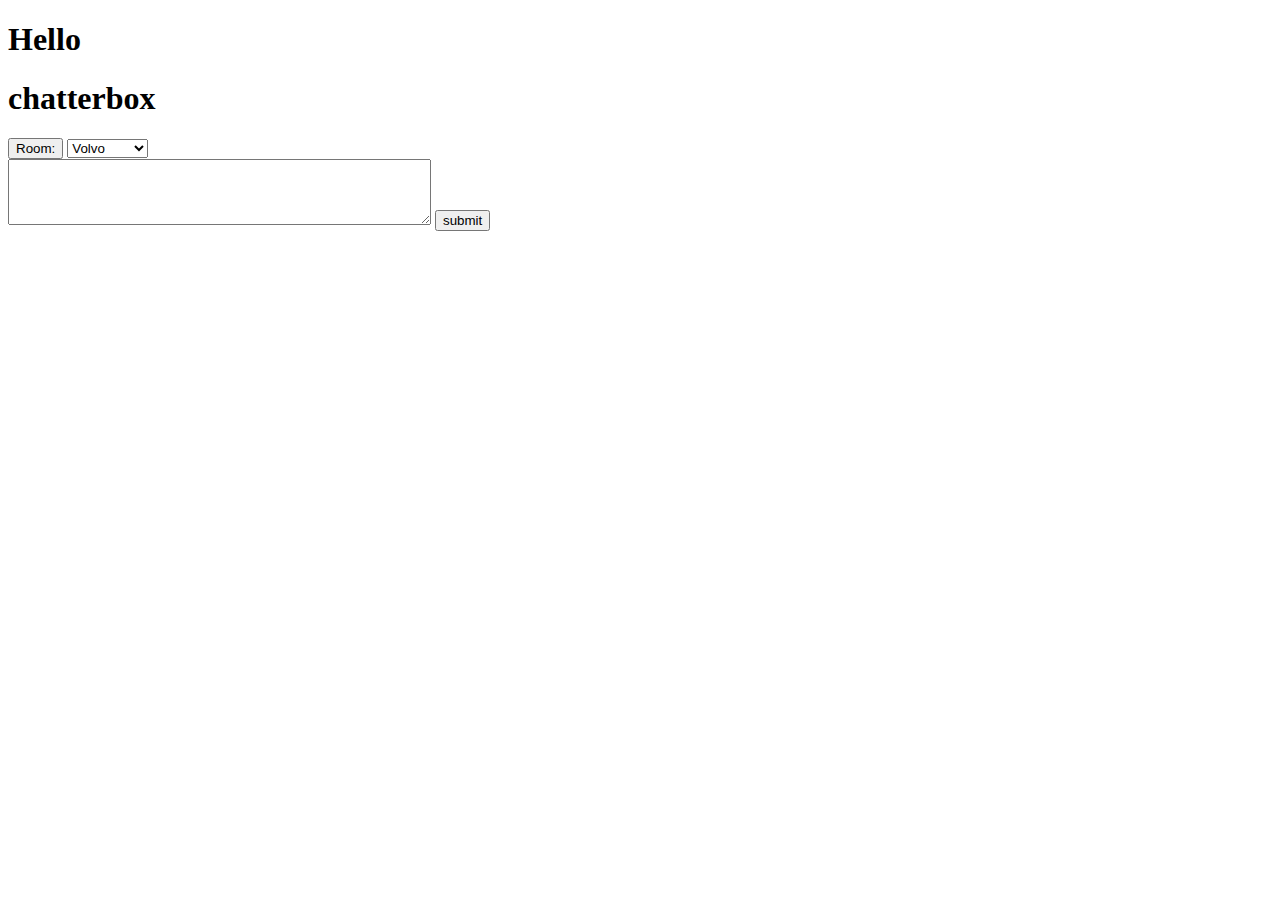
==== client/index.html @ 882acaf4 "Extract information to be passed into get request" ====
<!doctype html>
<html>
  <head>
    <meta charset="utf-8">
    <title>chatterbox</title>
    <h1> Hello </h1>
    <link rel="stylesheet" href="styles/styles.css">
    <!-- dependencies -->
    <script src="bower_components/jquery/dist/jquery.js"></script>
    <script>
      function dropDownFunction() {
        console.log(document.getElementById("myDropdown").childNodes[0]);
      }

      console.log(window);
      if (!/(&|\?)username=/.test(window.location.search)) {
        var newSearch = window.location.search;
        if (newSearch !== '' & newSearch !== '?') {
          newSearch += '&';
        }
        const c = prompt('What is your name?') || 'anonymous';
        console.log(c);
        //newSearch += 'username=' + (prompt('What is your name?') || 'anonymous');
          newSearch += 'username=' + myName;
        window.location.search = newSearch;
      }
    </script>
    <!-- your scripts -->
    <script src="env/config.js"></script>
    <script src="scripts/app.js"></script>
  </head>
  <body>
    <div id="main">
      <h1>chatterbox</h1>
      <div class="dropdown">
        <button onclick="dropDownFunction()" class="dropDownButton"> Room: </button>
        <select>
          <option value="volvo">Volvo</option>
          <option value="saab">Saab</option>
          <option value="mercedes">Mercedes</option>
          <option value="audi">Audi</option>
        </select>
      </div>
      <div class = "textBox"> 
        <textarea rows="4" cols="50">
        </textarea>
          <button onclick="console.log(getInfo(c))" class="dropDownButton"> submit </button>
      </div>
      <!-- Your HTML goes here! -->
    </div>
    <div id="chats"></div>
  </body>
</html>
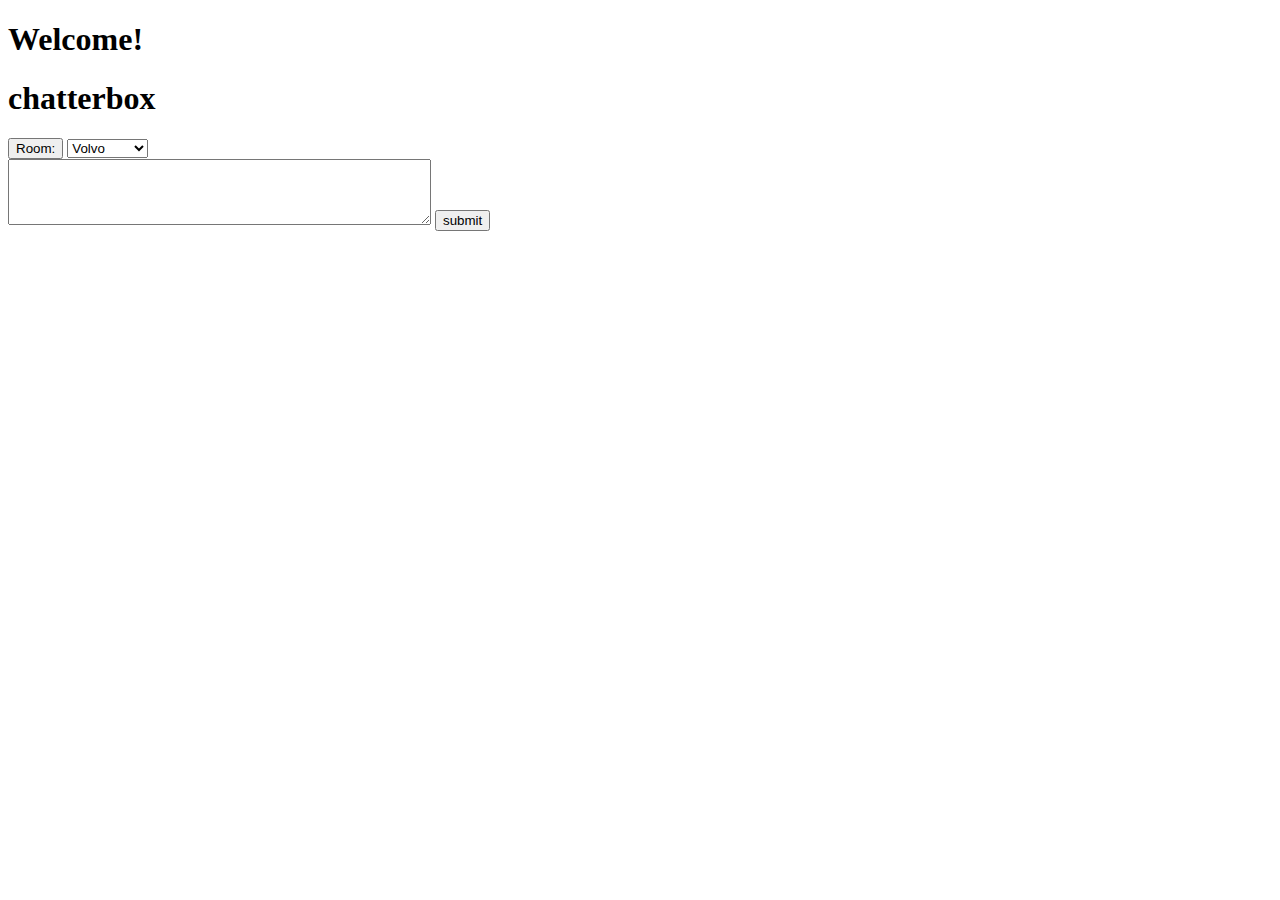
==== commit 975df4e2: "Allow username to be passed to App instance" ====
--- a/client/index.html
+++ b/client/index.html
@@ -3,27 +3,21 @@
   <head>
     <meta charset="utf-8">
     <title>chatterbox</title>
-    <h1> Hello </h1>
+    <h1 id = "userOnDOM">Welcome!</h1>
     <link rel="stylesheet" href="styles/styles.css">
     <!-- dependencies -->
     <script src="bower_components/jquery/dist/jquery.js"></script>
     <script>
-      function dropDownFunction() {
-        console.log(document.getElementById("myDropdown").childNodes[0]);
-      }
-
-      console.log(window);
       if (!/(&|\?)username=/.test(window.location.search)) {
         var newSearch = window.location.search;
         if (newSearch !== '' & newSearch !== '?') {
           newSearch += '&';
         }
-        const c = prompt('What is your name?') || 'anonymous';
-        console.log(c);
-        //newSearch += 'username=' + (prompt('What is your name?') || 'anonymous');
-          newSearch += 'username=' + myName;
+        newSearch += 'username=' + (prompt('What is your name?') || 'anonymous');
         window.location.search = newSearch;
       }
+        var userName = window.location.search.slice(10);
+        console.log(userName);
     </script>
     <!-- your scripts -->
     <script src="env/config.js"></script>
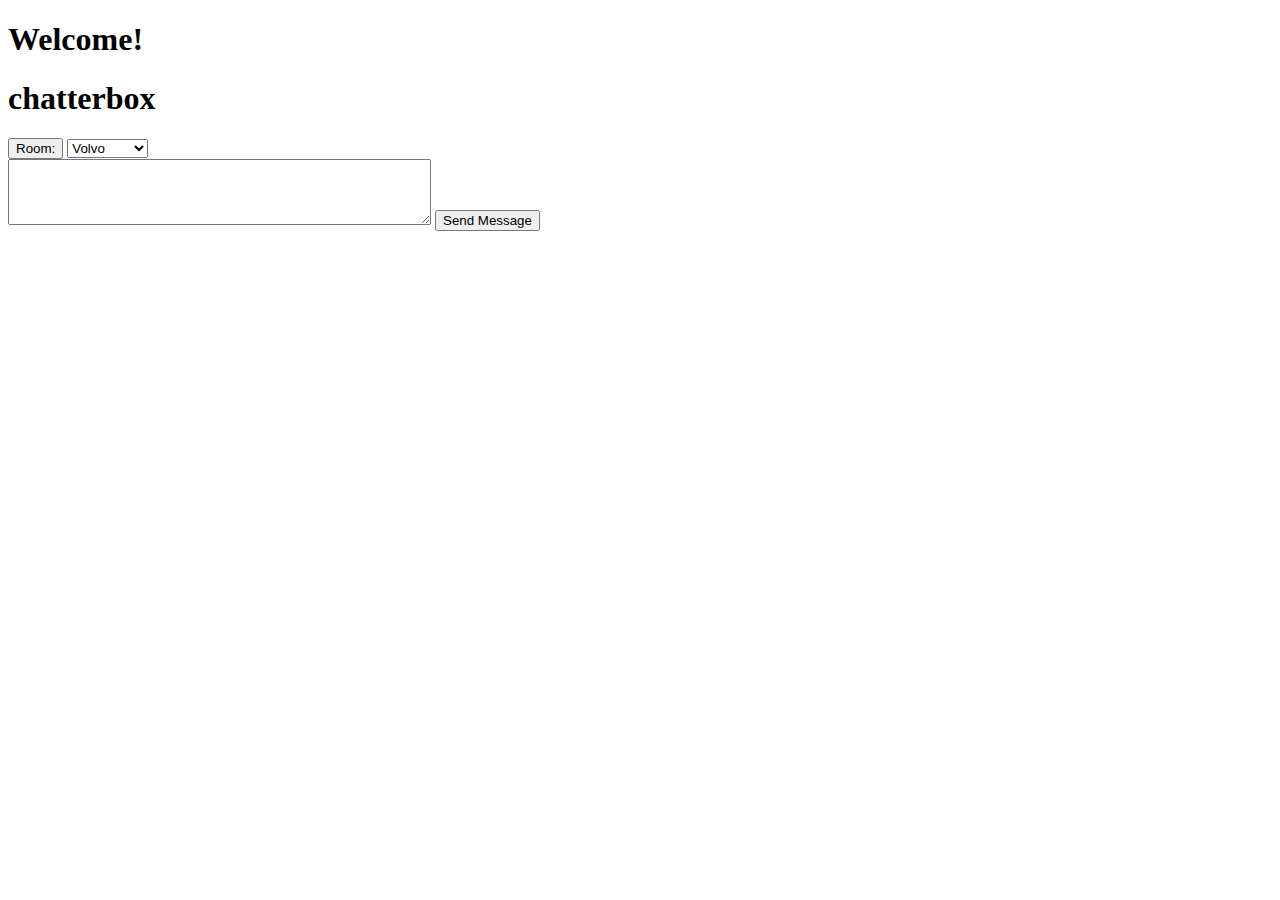
==== commit 5e9ff895: "Able to get user-defined message and post it onto the DOM" ====
--- a/client/index.html
+++ b/client/index.html
@@ -38,7 +38,7 @@
       <div class = "textBox"> 
         <textarea rows="4" cols="50">
         </textarea>
-          <button onclick="console.log(getInfo(c))" class="dropDownButton"> submit </button>
+          <button onclick="globalApp.send(getInfo())" class="dropDownButton"> Send Message </button> 
       </div>
       <!-- Your HTML goes here! -->
     </div>
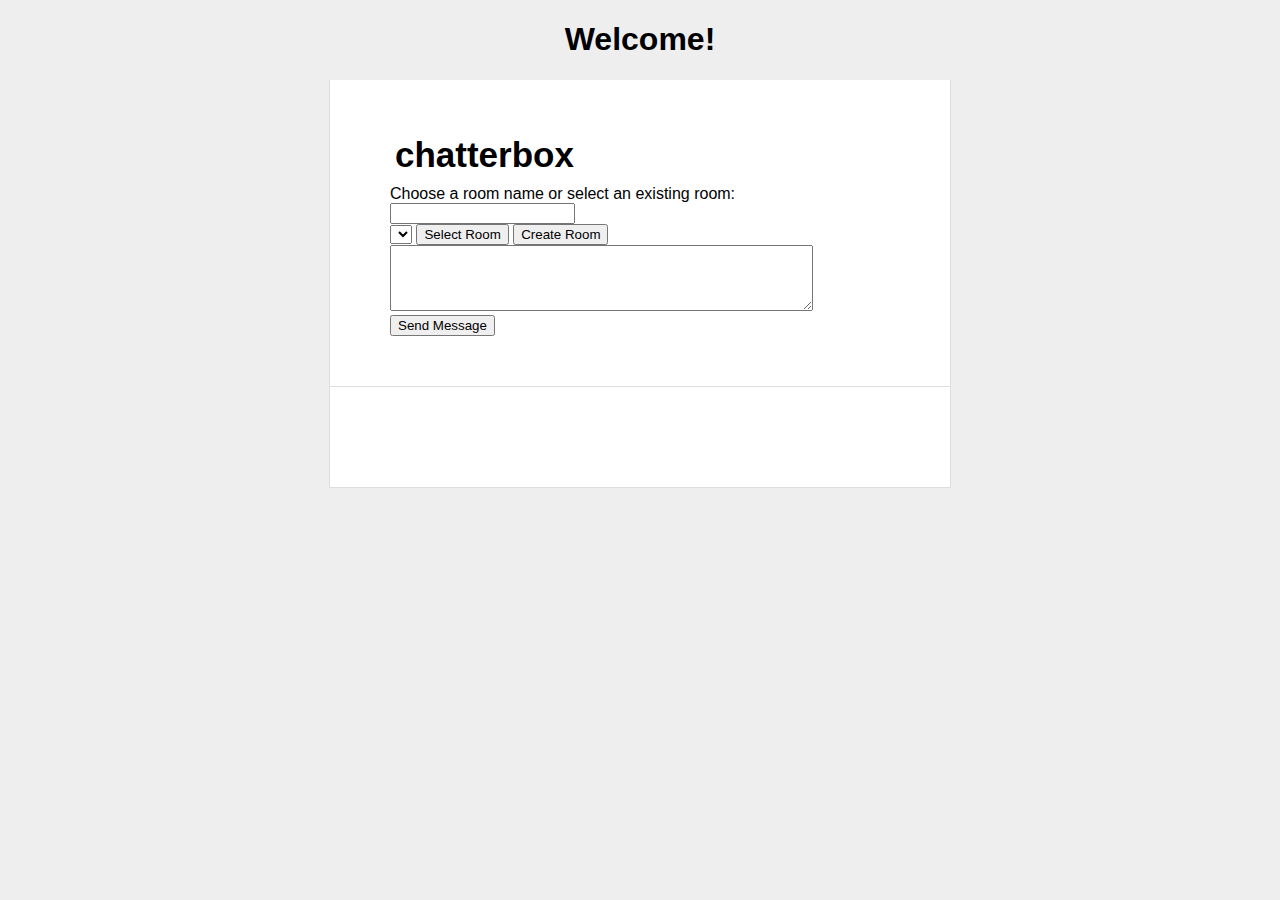
==== commit deb121a9: "Add reference to underscore package of bower" ====
--- a/client/index.html
+++ b/client/index.html
@@ -7,6 +7,7 @@
     <link rel="stylesheet" href="styles/styles.css">
     <!-- dependencies -->
     <script src="bower_components/jquery/dist/jquery.js"></script>
+     <script src="bower_components/underscore/underscore.js"></script>
     <script>
       if (!/(&|\?)username=/.test(window.location.search)) {
         var newSearch = window.location.search;
@@ -18,6 +19,8 @@
       }
         var userName = window.location.search.slice(10);
         console.log(userName);
+
+   
     </script>
     <!-- your scripts -->
     <script src="env/config.js"></script>
@@ -26,19 +29,22 @@
   <body>
     <div id="main">
       <h1>chatterbox</h1>
+      <div class = "chooseRoom">
+        Choose a room name or select an existing room:
+        <input type="text" id="customRoomName">
+      </div>
       <div class="dropdown">
-        <button onclick="dropDownFunction()" class="dropDownButton"> Room: </button>
         <select>
-          <option value="volvo">Volvo</option>
-          <option value="saab">Saab</option>
-          <option value="mercedes">Mercedes</option>
-          <option value="audi">Audi</option>
         </select>
+        <button onclick="logger()" class="dropDownButton"> Select Room </button>
+        <button onclick="createRoom()" class="dropDownButton"> Create Room </button>
+        
       </div>
       <div class = "textBox"> 
         <textarea rows="4" cols="50">
         </textarea>
           <button onclick="globalApp.send(getInfo())" class="dropDownButton"> Send Message </button> 
+        
       </div>
       <!-- Your HTML goes here! -->
     </div>
--- a/client/styles/styles.css
+++ b/client/styles/styles.css
@@ -0,0 +1,141 @@
+body {
+    background: #eee;
+    text-align: center;
+    padding: 0 25px;
+    font-family: arial, sans-serif;
+}
+
+#main, #chats {
+    width: 500px;
+    margin: auto;
+    text-align: left;
+    background: white;
+    padding: 50px 60px;
+    border: solid #ddd;
+    border-width: 0 1px 1px 1px;
+}
+
+#main h1 {
+    margin-top: 0;
+    font-size: 35px;
+    margin-bottom: 5px;
+    padding: 5px;
+}
+
+#main h1 span {
+    font-style:italic;
+}
+
+#main ul {
+    padding-left: 20px;
+}
+
+#main .error {
+    border: 1px solid red;
+    background: #FDEFF0;
+    padding: 20px;
+}
+
+#main .success {
+    margin-top: 25px;
+}
+
+#main .success code {
+    font-size: 12px;
+    color: green;
+    line-height: 13px;
+}
+
+form {
+    padding: 20px;
+    padding-left: 0;
+    margin-bottom: 20px;
+}
+
+form input[type=text] {
+    margin-right: 10px;
+    width: 70%;
+    font-size: 12px;
+    padding: 5px;
+}
+
+/*BUTTONS*/
+
+.dropbtn {
+    background-color: #3498DB;
+    color: white;
+    padding: 16px;
+    font-size: 16px;
+    border: none;
+    cursor: pointer;
+}
+
+.dropbtn:hover, .dropbtn:focus {
+    background-color: #2980B9;
+}
+
+.dropdown {
+    position: relative;
+    display: inline-block;
+}
+
+/* Dropdown Content (Hidden by Default) */
+.dropdown-content {
+    display: none;
+    position: absolute;
+    background-color: #f1f1f1;
+    min-width: 160px;
+    box-shadow: 0px 8px 16px 0px rgba(0,0,0,0.2);
+    z-index: 1;
+}
+
+.dropdown-content a:hover {background-color: #ddd}
+
+.dropdown-content a {
+    color: black;
+    padding: 12px 16px;
+    text-decoration: none;
+    display: block;
+}
+
+.show {
+    display: block;
+}
+
+/*BUTTONS FINISHED*/
+
+.chat {
+    padding: 5px;
+    margin-bottom: 5px;
+    background-color: #eee;
+}
+
+.chat .username {
+    font-weight: 800;
+}
+
+.chat:hover {
+    background-color: #ddd;
+}
+
+.spinner {
+    float: right;
+    height: 46px;
+    margin-bottom: 5px;
+}
+
+.spinner img {
+    padding: 10px;
+}
+
+.friend {
+    color: #fff;
+    background-color: #0090da;
+}
+
+.message {
+    border: 1px solid blue;
+    margin-bottom: 5px;
+    padding: 5px;
+    border-radius: 20px;
+}
